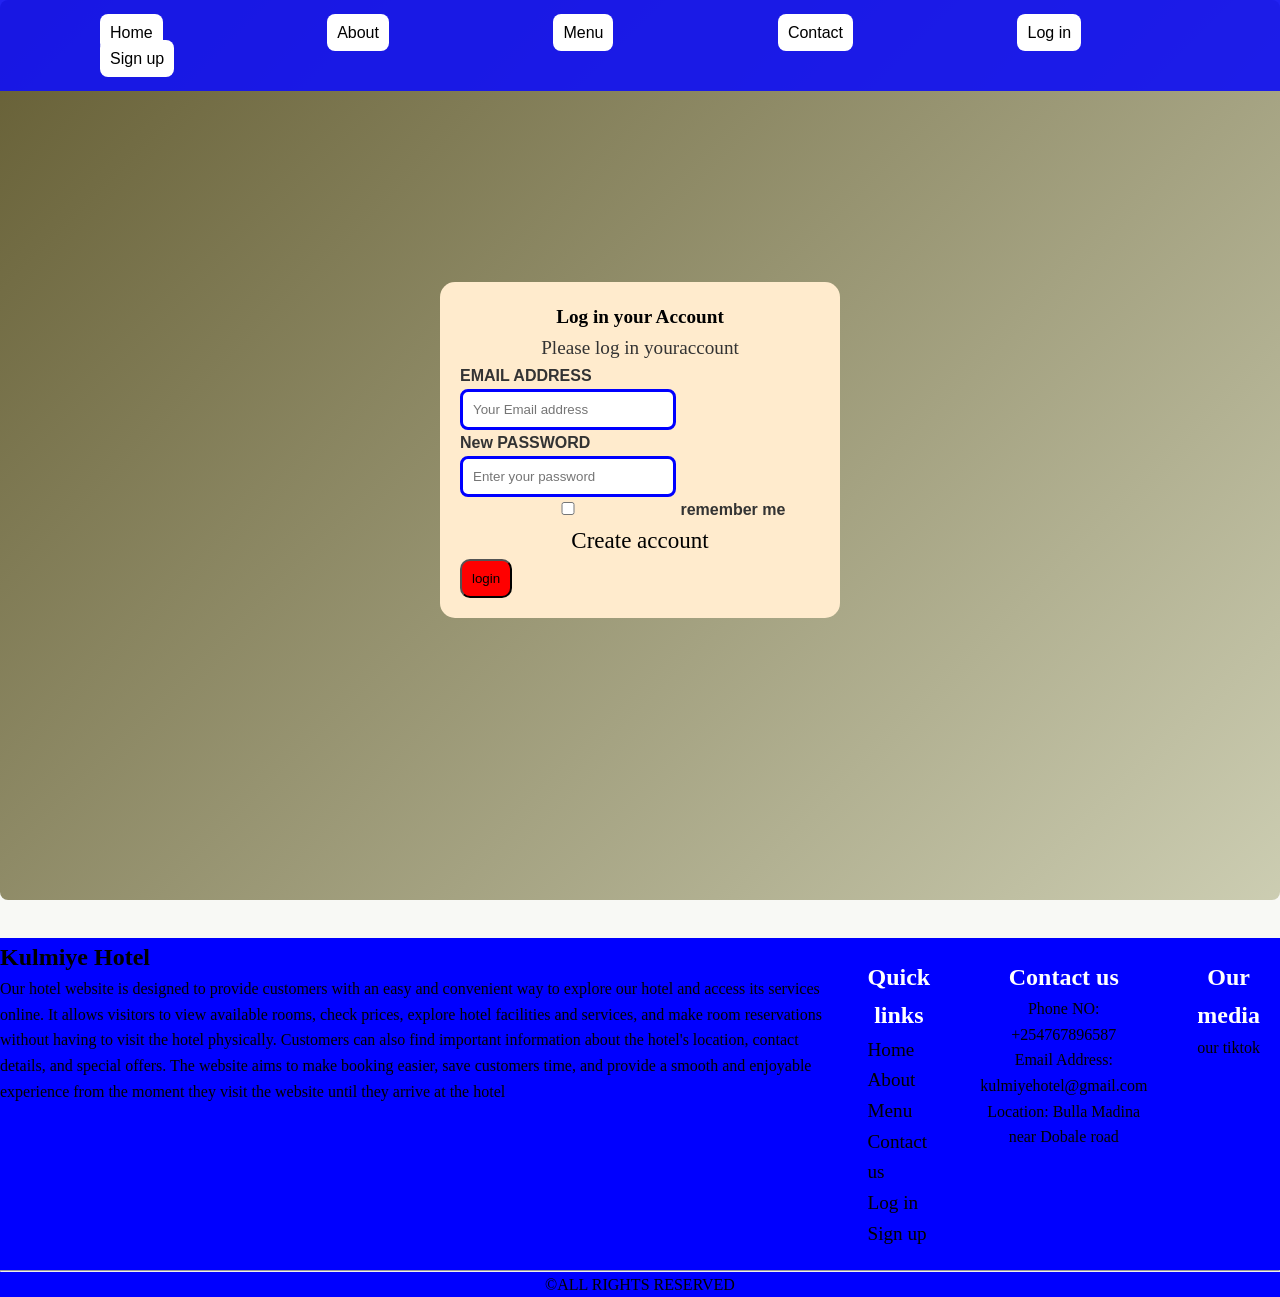
==== login.html @ 03d2c24a "initial commit" ====
<!DOCTYPE html>
<html lang="en">
<head>
    <meta charset="UTF-8">
    <meta name="viewport" content="width=device-width, initial-scale=1.0">
    <title>Hotel</title>
    <link rel="stylesheet" href="style.css">
    <link rel="shortcut icon" href="" type="image/x-icon">

</head>
<body>
    <nav class="nav">
        <a href="/index.html">Home</a>
        <a href="/about.html">About</a>
        <a href="/menu.html">Menu</a>
        <a href="/contact.html">Contact</a>
        <a href="/login.html">Log in</a>
        <a href="/signup.html">Sign up</a>

    </nav>
     <section class="login-page">
        <div class="login-card">
            <h2>Log in your Account</h2>
            <p>Please log in youraccount</p>
                <form >
                <label for="email">EMAIL ADDRESS</label>
                <input type="email" placeholder="Your Email address" required>
                
                <label for="password">New PASSWORD</label>
                <input type="password" placeholder="Enter your password" required>
                <label>
                    <input type="checkbox"> remember me

                </label>

                </form>
        

        <p>
            <a href="/signup.html">Create account</a>
        </p>
          
        
                <button type="submit">login</button>

        </div>
    </section>


















    <footer class="footer">
        <div class="footer-container">
            <div footer-section>
                <h2>Kulmiye Hotel</h2>
                <p>Our hotel website is designed to provide customers with an easy and convenient way to explore our hotel and access its services online. It allows visitors to view available rooms, check prices, explore hotel facilities and services, and make room reservations without having to visit the hotel physically. Customers can also find important information about the hotel's location, contact details, and special offers. The website aims to make booking easier, save customers time, and provide a smooth and enjoyable experience from the moment they visit the website until they arrive at the hotel</p>

            </div>
            <div class="footer-section">
                <h2>Quick links</h2>
                <ul>
                    <li><a href="/index.html">Home</a></li>
                    <li><a href="/about.html">About</a></li>
                    <li><a href="/menu.html">Menu</a></li>
                    <li><a href="/contact.html">Contact us</a></li>
                    <li><a href="/login.html">Log in</a></li>
                    <li><a href="/signup.html">Sign up</a></li>
                </ul>

            </div>
            <div class="footer-section">
                <h2>Contact us</h2>
                <p>Phone NO: +254767896587</p>
                <p>Email Address: kulmiyehotel@gmail.com</p>
                <p>Location: Bulla Madina near Dobale road</p>
            </div>
            <div class="footer-section">
                <h2>Our media</h2>
                <a href="https://www.tiktok.com/@crispy.hub.garissa">our tiktok</a>

            </div>

        </div>
        <hr>
        <div class="footer-bottom">
            <p>&copy;ALL RIGHTS RESERVED</p>

        </div>

    </footer>













</body>
</html>
---- style.css ----
*{
    margin: 0px;
    padding: 0px;
}
.nav{
    background-color:#1313f0ee;
    gap: 20px;
    padding: 20px;
    position: fixed;
    width: 100%;
    left: 0;
    top: 0;
}

.nav a{
    border-radius: 8px;
    gap: 20px;
    background-color: white;
    padding: 10px;
    text-decoration: none;
    color: black;
    margin: 80px;
}
.nav :hover{
    background-color: yellowgreen;
}

.hero-section{
  background-image: url(/images/hotel.b7nrC9SCTSDduwRoG2jrzAHaE8);
  background-size: cover;
  background-position: center;
  height: 400px;
  display: flex;
  justify-content: center;
  align-items: center;
  text-align: center;
  color: white;
  border-radius: 10px;
  font-family: 'Times New Roman', Times, serif;
  font-size: larger;
}
.welcome{
 background-color: antiquewhite; 
 height: 200px;  
 display: flex;
 flex-direction: column;
 align-items: center;
 text-align: center;
}
.welcome h1{
color: black;
font-size: 40px;
}
.section{
    background-color: rgba(24, 16, 16, 0.06);
    width: 100%;
    height: 100%;
    display: flex;
    flex-direction: column;
    justify-content: center;
}
.section h1{
    color: white;
}
.section p{
    color: black;
    margin-top: 10px;

}
.welcome p{
    margin-top: 10px;
    color: black;
}
.btn{
    text-decoration: none;
    color: orangered;
    margin-top: 10px;
    transform: translateY(-10px);

}
.button{
    background-color: orangered;
    color: white;
    text-decoration: none;
    padding: 10px;
    border-radius: 10px;
    transition: all o.8s ease ;
    margin-top: 10px;
}
.button:hover{
    background-color: black;
}
.services{
    background-color: wheat;
    align-items: center;
    color: black;
    display: flex;
    flex-direction: column;
    height: 200px;
}
.service-container{
    color: black;
    display: flex;
    justify-content: center;
}
.service-cards{
    background-color: aliceblue;
    width: 200px;
    border-radius: 12px;
    overflow: hidden;
    box-shadow: 0 4px 10px blue;
    padding: 10px;
    margin-top: 10px;
    margin: 10px;
    margin-bottom: 10px;
    transition: all 0.5s ease;
    
}


.service-cards h2{
    color: black;
}
.about-hero{
    margin-top: 60px;
    background-image: url(/images/inside\ hotel.jpg);
  background-size: cover;
  background-position: center;
  height: 400px;
  display: flex;
  justify-content: center;
  align-items: center;
  text-align: center;
  color: white;
  border-radius: 10px;
  font-family: 'Times New Roman', Times, serif;
  font-size: larger;
}
.about-overlay{
    background-color: rgba(0, 0, 0, 0.468);
    width: 100%;
    height: 100%;
    display: flex;
    flex-direction: column;
    justify-content: center;

}
.about-intro{
    background-color: antiquewhite; 
    display: flex;
    align-items: center;
    text-align: center;
}
.about-image{
    flex: 1;
}
.about-story{
 background-color: wheat; 
 height: 200px;  
 display: flex;
 flex-direction: column;
 align-items: center;
 text-align: center;
 margin-top: 30px;
}
.mission-vission{
      color: black;
    display: flex;
    justify-content: center;
}
.info-cards{
     background-color: aliceblue;
    width: 5000px;
    border-radius: 12px;
    overflow: hidden;
    padding: 10px;
    margin-top: 10px;
    margin: 10px;
    margin-bottom: 10px;
    height: 150px;
}
.why-us{
     background-color: wheat;
    align-items: center;
    color: black;
    display: flex;
    flex-direction: column;
    height: 200px;

}
.why-container{
    color: black;
    display: flex;
    justify-content: center;
}
.why-card{
      background-color: aliceblue;
    width: 420px;
    border-radius: 12px;
    overflow: hidden;
    box-shadow: 0 4px 10px blue;
    padding: 10px;
    margin-top: 10px;
    margin: 10px;
    margin-bottom: 10px;
    transition: all 0.5s ease;
    height: 100px;
}
.contact-hero{
    margin-top: 60px;
    background-color: blueviolet;
    padding: 30px;
    align-items: center;

}
.contact-hero h1{
    align-items: center;
    text-align: center;
}
.contact-hero p{
    text-align: center;
}
.contact-container{
    display: flex;
    flex-direction: raw;
   
}
.contact-info{
    background-color: rgba(37, 3, 3, 0.318);
    border-radius: 5px;
    margin-left: 20px;
    padding: 10px;
    color: white;
    flex: 1;
    margin-top: 20px;
    gap: 10px;
    align-items: center;
    text-align: center;
}
.contact-detail h2{
    color: blueviolet;
}
.form{
    background-color: blanchedalmond;
    border-radius: 8px;
    flex: 1;
    flex-direction: column;
    margin-left: 10px;
    margin-bottom: 20px;
    margin-top: 20px;
}
.form label{
    display: block;
    font-weight: bold;
    text-align: left;
    color: black;

}
.form input,
.form textarea{
    padding: 10px;
    border: 3px solid blue;
    width: 60%;
    border-radius: 5px;
}
.form button{
    padding: 10px;
    border-radius: 10px;
    background-color: blue;
    color: black;


}
.form button:hover{
    background-color:white
;
}
.signup-page{
     background:linear-gradient(135deg, #ffd700, #c1c2a1cc);
    border-radius: 8px;
    display: flex;
    justify-content: center;
    min-height: 100vh;
    align-items: center;
   
}
.signup-card{
    background-color:blanchedalmond ;
    padding: 20px;
    width: 100%;
    max-width: 400px;
    border-radius: 15px;
    box-shadow: blue;
    margin-top: 20px;
    margin-bottom: 20px;
   
}
.signup-card label{
    display: block;
    font-weight: bold;
}
.signup-card input,
.signup-card textarea{
     padding: 10px;
    border: 3px solid blue;
    width: 60%;
    border-radius: 8px;

}
.signup-card button{
     padding: 10px;
    border-radius: 10px;
    background-color: red;
    color: black;
}
.signup-card button:hover{
    background-color:blue;
}
.signedup{
    font-family: 'Times New Roman', Times, serif;
    font-size: larger;
    
}
.login-page{
      background:linear-gradient(135deg, #655e34, #c1c2a1cc);
    border-radius: 8px;
    display: flex;
    justify-content: center;
    min-height: 100vh;
    align-items: center;
   
}
.login-card{
    background-color:blanchedalmond ;
    padding: 20px;
    width: 100%;
    max-width: 400px;
    border-radius: 15px;
    box-shadow: blue;
    margin-top: 20px;
    margin-bottom: 20px; 
}
.login-card button{
      padding: 10px;
    border-radius: 10px;
    background-color: red;
    color: black;
}
.login-card button:hover{
    background-color: blue;
}
.login-card h2{
    color: black;
    text-align: center;
    align-items: center;
    font-family: 'Times New Roman', Times, serif;
    font-size: larger;
}
.login-card p{
    align-items: center;
    text-align: center;
    font-family: 'Times New Roman', Times, serif;
    font-size: larger;
}
.login-card a{
    color:black ;
    font-family: 'Times New Roman', Times, serif;
    font-size: larger;
}
.login-card label{
     display: block;
    font-weight: bold
}
.login-card input,
.login-card textarea{
     padding: 10px;
    border: 3px solid blue;
    width: 60%;
    border-radius: 8px;
}
.login-card a{
    text-decoration: none;
}

/* GENERAL STYLING */
* {
    margin: 0;
    padding: 0;
    box-sizing: border-box;
}

body {
    font-family: 'Poppins', Arial, sans-serif;
    background: #f8f9f5;
    color: #333;
    line-height: 1.6;
}

/* MENU HERO SECTION */
.menu-hero {
    height: 400px;
    background: linear-gradient(
        rgba(0, 0, 0, 0.55),
        rgba(0, 0, 0, 0.55)
    ),
    url("/images/menu background.jpg");

    background-size: cover;
    background-position: center;
    display: flex;
    justify-content: center;
    align-items: center;
    text-align: center;
}

.menu-overlay {
    color: white;
    padding: 20px;
}

.menu-overlay h1 {
    font-size: 48px;
    color: #ffd700;
    margin-bottom: 15px;
    text-transform: uppercase;
    letter-spacing: 2px;
}

.menu-overlay p {
    font-size: 18px;
    color: #fff;
}

/* MENU INTRODUCTION */
.menu-intro {
    text-align: center;
    padding: 65px 20px 35px;
}

.menu-intro h1 {
    font-size: 35px;
    color: #174d32;
    margin-bottom: 15px;
}

.menu-intro h1::after {
    content: "";
    display: block;
    width: 80px;
    height: 4px;
    background: #d4a017;
    margin: 12px auto;
    border-radius: 10px;
}

.menu-intro p {
    font-size: 16px;
    color: #666;
}

/* MENU SECTIONS */
.menu-section {
    padding: 45px 7%;
}

.menu-section h2 {
    text-align: center;
    color: #174d32;
    font-size: 30px;
    margin-bottom: 10px;
}

.menu-description {
    text-align: center;
    color: #777;
    margin-bottom: 35px;
    font-size: 15px;
}

/* MENU CONTAINER */
.menu-container {
    display: grid;
    grid-template-columns: repeat(3, 1fr);
    gap: 30px;
    max-width: 1200px;
    margin: auto;
}

/* MENU CARDS */
.menu-card {
    background: white;
    border-radius: 15px;
    overflow: hidden;
    box-shadow: 0 5px 20px rgba(0, 0, 0, 0.09);
    transition: 0.4s ease;
    cursor: pointer;
}

.menu-card:hover {
    transform: translateY(-10px);
    box-shadow: 0 12px 30px rgba(0, 0, 0, 0.16);
}

/* FOOD IMAGES */
.menu-card img {
    width: 100%;
    height: 230px;
    object-fit: cover;
    display: block;
    transition: transform 0.5s ease;
}

.menu-card:hover img {
    transform: scale(1.08);
}

/* MENU CONTENT */
.menu-content {
    padding: 22px;
    text-align: center;
}

.menu-content h3 {
    font-size: 21px;
    color: #174d32;
    margin-bottom: 10px;
}

.menu-content p {
    color: #777;
    font-size: 14px;
    margin-bottom: 15px;
    min-height: 45px;
}

.menu-content h4 {
    color: #d4a017;
    font-size: 20px;
    font-weight: bold;
}

/* SECTION BACKGROUND */
.menu-section:nth-of-type(even) {
    background: #eef3ed;
}

/* RESPONSIVE DESIGN */
@media (max-width: 900px) {
    .menu-container {
        grid-template-columns: repeat(2, 1fr);
    }

    .menu-overlay h1 {
        font-size: 38px;
    }
}

@media (max-width: 600px) {
    .menu-container {
        grid-template-columns: 1fr;
    }

    .menu-section {
        padding: 35px 6%;
    }

    .menu-overlay h1 {
        font-size: 29px;
    }

    .menu-overlay p {
        font-size: 15px;
    }

    .menu-intro h1 {
        font-size: 28px;
    }

    .menu-card img {
        height: 220px;
    }
}









.footer{
    background-color:blue;
    color: black;
    margin-top: 1cm;
    font-family: 'Times New Roman', Times, serif;

}
.footer-container{
    display: flex;
    justify-content: space-between;
    gap: 10px;
    flex:1;

}

.footer-section{
    background-color: blue;
    color: black;
    gap: 10px;
    padding: 20px;
    border-radius: 8px;
}
.footer-section h2{
    text-align: center;
    color: white;
}
.footer-section p{
    justify-content: space-between;
    text-align: center;
}
.footer-section ul{
    list-style: none;
}
.footer-section ul li{
    text-decoration: none;
}
.footer-section ul li a{
    text-decoration: none;
    font-size: larger;
    justify-content: space-between;
}
.footer-section a{
    text-decoration: none;
    color: black;
}
.footer-bottom{
    text-align: center;
}
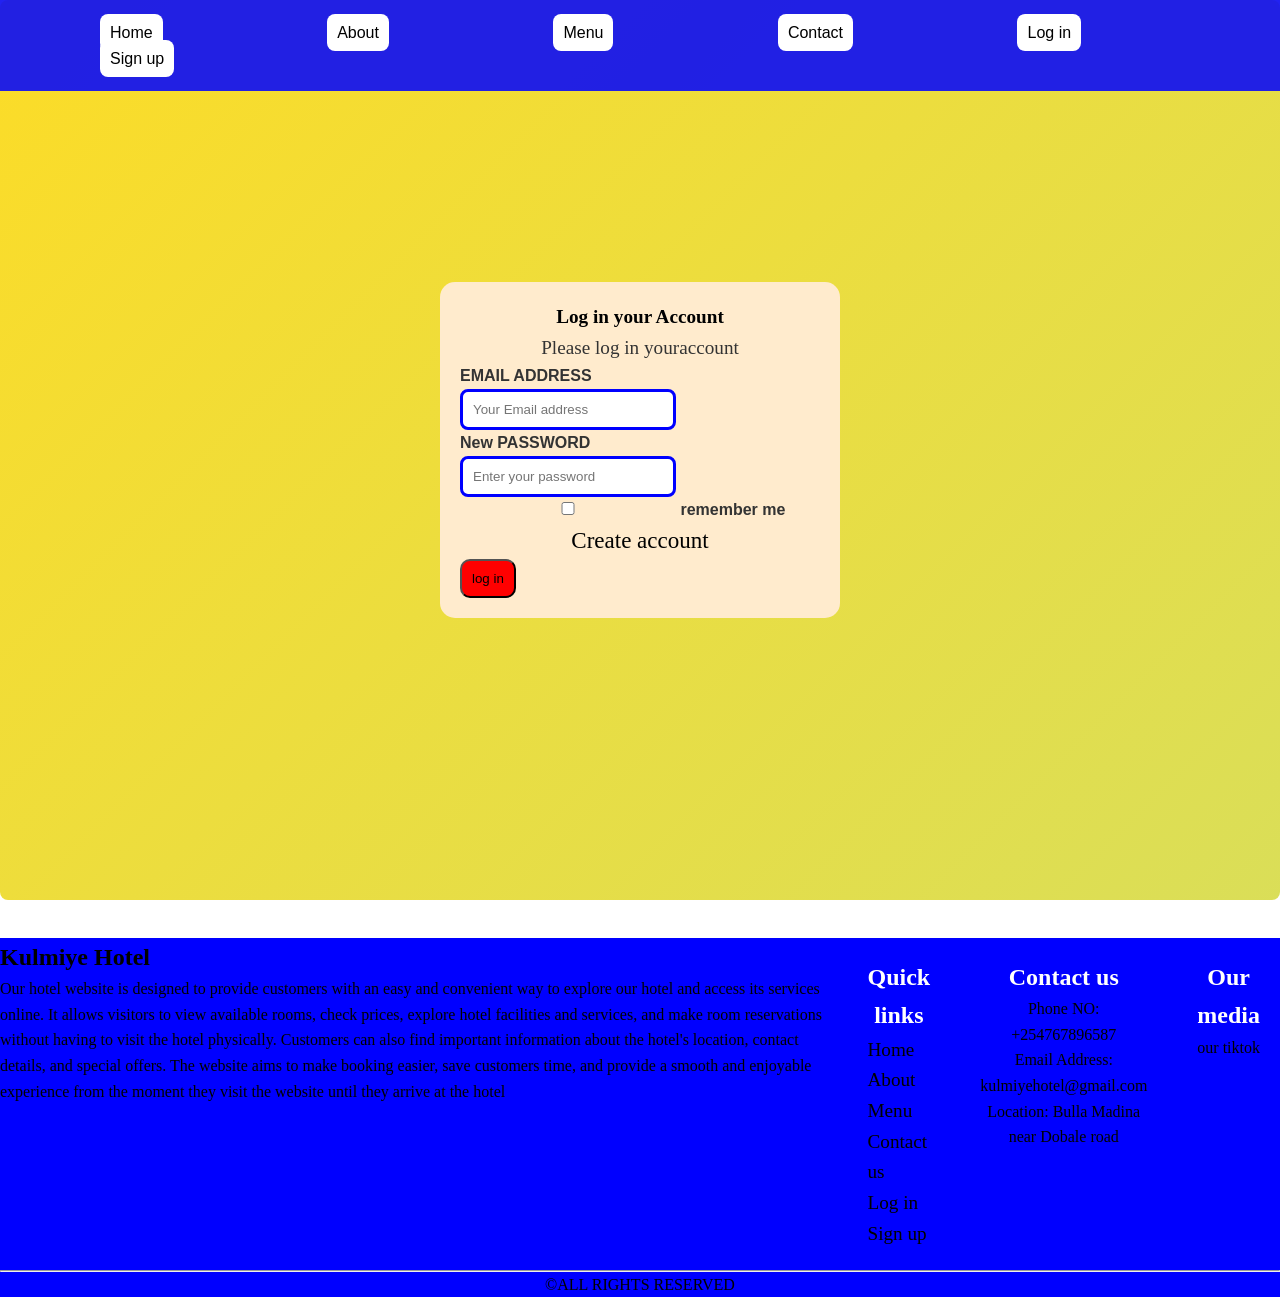
==== commit fa08ce24: "updated one" ====
--- a/login.html
+++ b/login.html
@@ -41,7 +41,7 @@
         </p>
           
         
-                <button type="submit">login</button>
+                <button type="submit">log in</button>
 
         </div>
     </section>
--- a/style.css
+++ b/style.css
@@ -26,7 +26,7 @@
 }
 
 .hero-section{
-  background-image: url(/images/hotel.b7nrC9SCTSDduwRoG2jrzAHaE8);
+  background-image: url(/images/hotel.jpg);
   background-size: cover;
   background-position: center;
   height: 400px;
@@ -321,8 +321,11 @@
     font-size: larger;
     
 }
+.signedup a{
+    text-decoration: none;
+}
 .login-page{
-      background:linear-gradient(135deg, #655e34, #c1c2a1cc);
+      background:linear-gradient(135deg, #fcdc27, #d1d62ecc);
     border-radius: 8px;
     display: flex;
     justify-content: center;
@@ -391,7 +394,7 @@
 
 body {
     font-family: 'Poppins', Arial, sans-serif;
-    background: #f8f9f5;
+    /* background: #f8f9f5; */
     color: #333;
     line-height: 1.6;
 }
@@ -403,7 +406,7 @@
         rgba(0, 0, 0, 0.55),
         rgba(0, 0, 0, 0.55)
     ),
-    url("/images/menu background.jpg");
+    url(/images/rice.jpg);
 
     background-size: cover;
     background-position: center;
